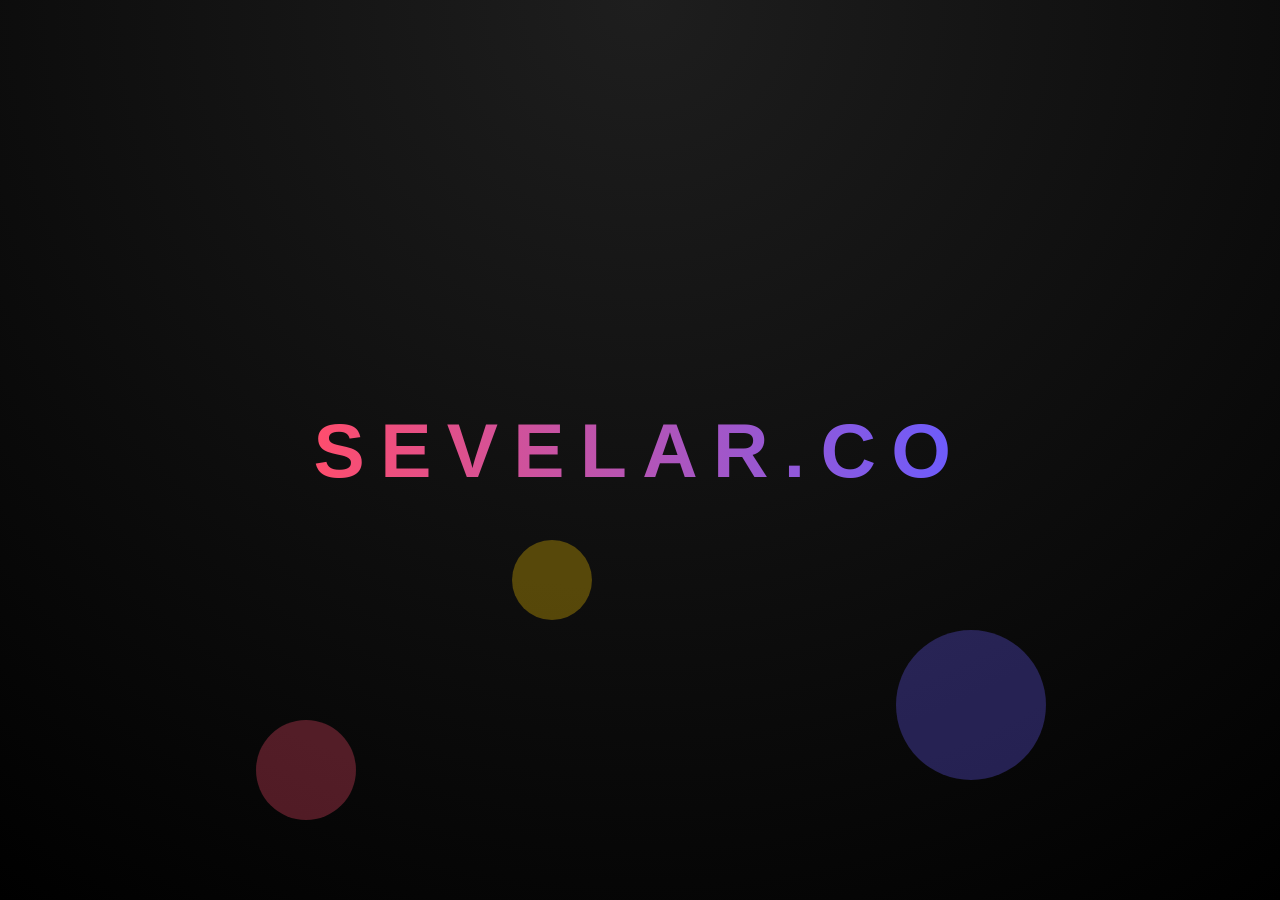
==== indext.html @ 85e568b5 "Create indext.html" ====
<!DOCTYPE html>
<html lang="en">
<head>
  <meta charset="UTF-8">
  <meta name="viewport" content="width=device-width, initial-scale=1.0">
  <title>Sevelar.co</title>
  <style>
    /* Reset default styles */
    * {
      margin: 0;
      padding: 0;
      box-sizing: border-box;
    }

    body {
      height: 100vh;
      display: flex;
      justify-content: center;
      align-items: center;
      background: radial-gradient(circle at top, #1e1e1e, #000000);
      font-family: 'Arial', sans-serif;
      overflow: hidden;
      color: #ffffff;
    }

    h1 {
      font-size: 6vw;
      font-weight: bold;
      text-transform: uppercase;
      letter-spacing: 0.2em;
      background: linear-gradient(90deg, #ff4d6d, #6a5cff);
      -webkit-background-clip: text;
      -webkit-text-fill-color: transparent;
      animation: gradientShift 3s infinite alternate;
    }

    @keyframes gradientShift {
      0% { background-position: 0% 50%; }
      100% { background-position: 100% 50%; }
    }

    /* Optional animated background circles */
    .circle {
      position: absolute;
      border-radius: 50%;
      opacity: 0.3;
      animation: float 20s linear infinite;
    }

    @keyframes float {
      0% { transform: translateY(0) translateX(0); }
      100% { transform: translateY(-1000px) translateX(500px); }
    }

  </style>
</head>
<body>
  <h1>Sevelar.co</h1>

  <!-- Optional animated circles -->
  <div class="circle" style="width:100px; height:100px; background:#ff4d6d; top:80%; left:20%; animation-duration:25s;"></div>
  <div class="circle" style="width:150px; height:150px; background:#6a5cff; top:70%; left:70%; animation-duration:30s;"></div>
  <div class="circle" style="width:80px; height:80px; background:#ffcc00; top:60%; left:40%; animation-duration:35s;"></div>
</body>
</html>
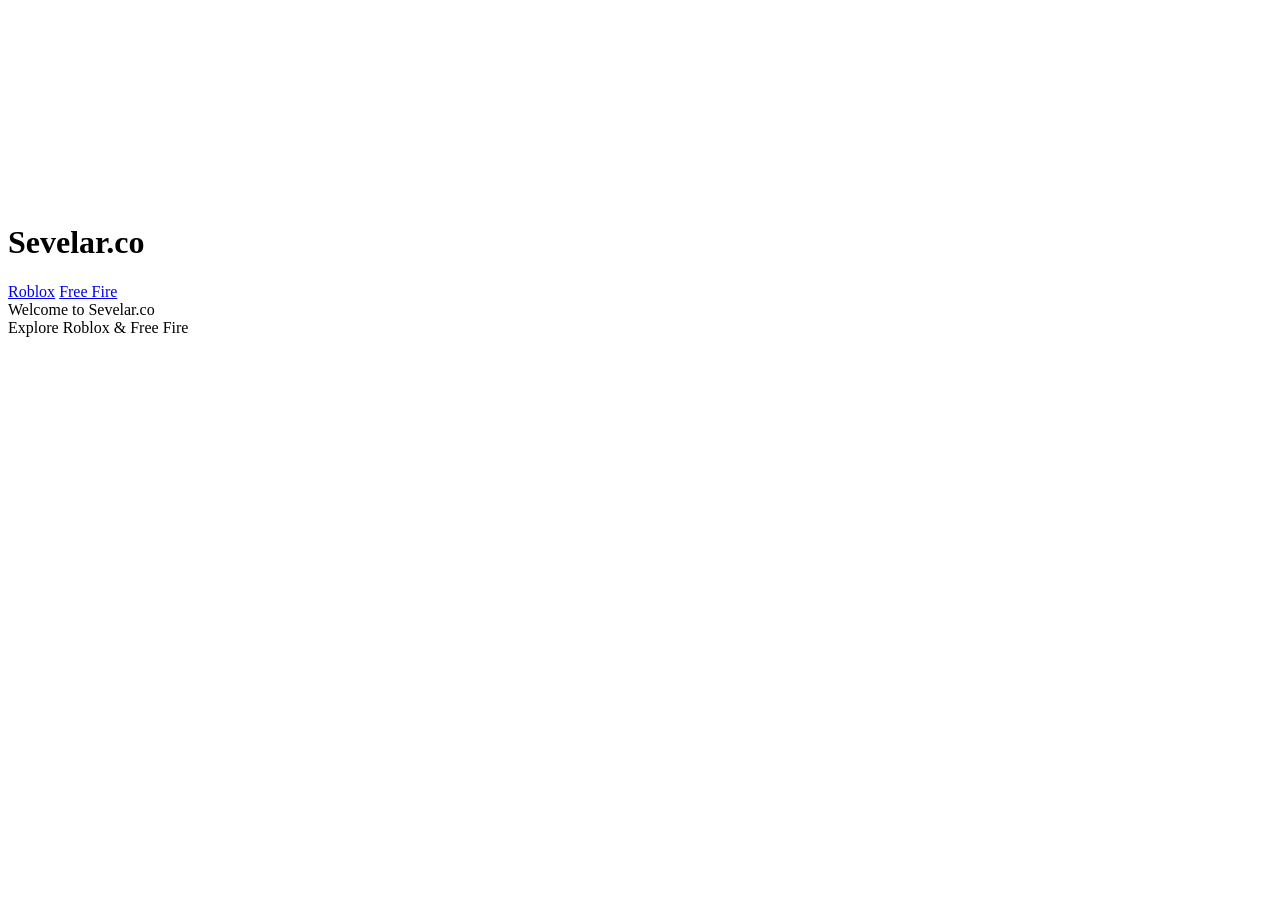
==== commit f9508fb7: "Update indext.html" ====
--- a/indext.html
+++ b/indext.html
@@ -4,62 +4,39 @@
   <meta charset="UTF-8">
   <meta name="viewport" content="width=device-width, initial-scale=1.0">
   <title>Sevelar.co</title>
-  <style>
-    /* Reset default styles */
-    * {
-      margin: 0;
-      padding: 0;
-      box-sizing: border-box;
-    }
-
-    body {
-      height: 100vh;
-      display: flex;
-      justify-content: center;
-      align-items: center;
-      background: radial-gradient(circle at top, #1e1e1e, #000000);
-      font-family: 'Arial', sans-serif;
-      overflow: hidden;
-      color: #ffffff;
-    }
-
-    h1 {
-      font-size: 6vw;
-      font-weight: bold;
-      text-transform: uppercase;
-      letter-spacing: 0.2em;
-      background: linear-gradient(90deg, #ff4d6d, #6a5cff);
-      -webkit-background-clip: text;
-      -webkit-text-fill-color: transparent;
-      animation: gradientShift 3s infinite alternate;
-    }
-
-    @keyframes gradientShift {
-      0% { background-position: 0% 50%; }
-      100% { background-position: 100% 50%; }
-    }
-
-    /* Optional animated background circles */
-    .circle {
-      position: absolute;
-      border-radius: 50%;
-      opacity: 0.3;
-      animation: float 20s linear infinite;
-    }
-
-    @keyframes float {
-      0% { transform: translateY(0) translateX(0); }
-      100% { transform: translateY(-1000px) translateX(500px); }
-    }
-
-  </style>
+  <link rel="stylesheet" href="style.css">
+  <link href="https://fonts.googleapis.com/css2?family=Orbitron:wght@700&display=swap" rel="stylesheet">
 </head>
 <body>
-  <h1>Sevelar.co</h1>
 
-  <!-- Optional animated circles -->
-  <div class="circle" style="width:100px; height:100px; background:#ff4d6d; top:80%; left:20%; animation-duration:25s;"></div>
-  <div class="circle" style="width:150px; height:150px; background:#6a5cff; top:70%; left:70%; animation-duration:30s;"></div>
-  <div class="circle" style="width:80px; height:80px; background:#ffcc00; top:60%; left:40%; animation-duration:35s;"></div>
+  <!-- Animated star background -->
+  <div class="stars"></div>
+
+  <div class="container">
+    <h1>Sevelar.co</h1>
+    <div class="buttons">
+      <a href="https://www.roblox.com" class="btn">Roblox</a>
+      <a href="https://www.ff.garena.com" class="btn">Free Fire</a>
+    </div>
+  </div>
+
+  <section class="section1">Welcome to Sevelar.co</section>
+  <section class="section2">Explore Roblox & Free Fire</section>
+
+  <script>
+    // Generate stars dynamically
+    const starsContainer = document.querySelector('.stars');
+    for(let i=0; i<100; i++){
+      const star = document.createElement('div');
+      star.classList.add('star');
+      star.style.top = Math.random() * 100 + '%';
+      star.style.left = Math.random() * 100 + '%';
+      star.style.width = Math.random() * 2 + 1 + 'px';
+      star.style.height = star.style.width;
+      star.style.animationDuration = (Math.random() * 3 + 2) + 's';
+      starsContainer.appendChild(star);
+    }
+  </script>
+
 </body>
 </html>
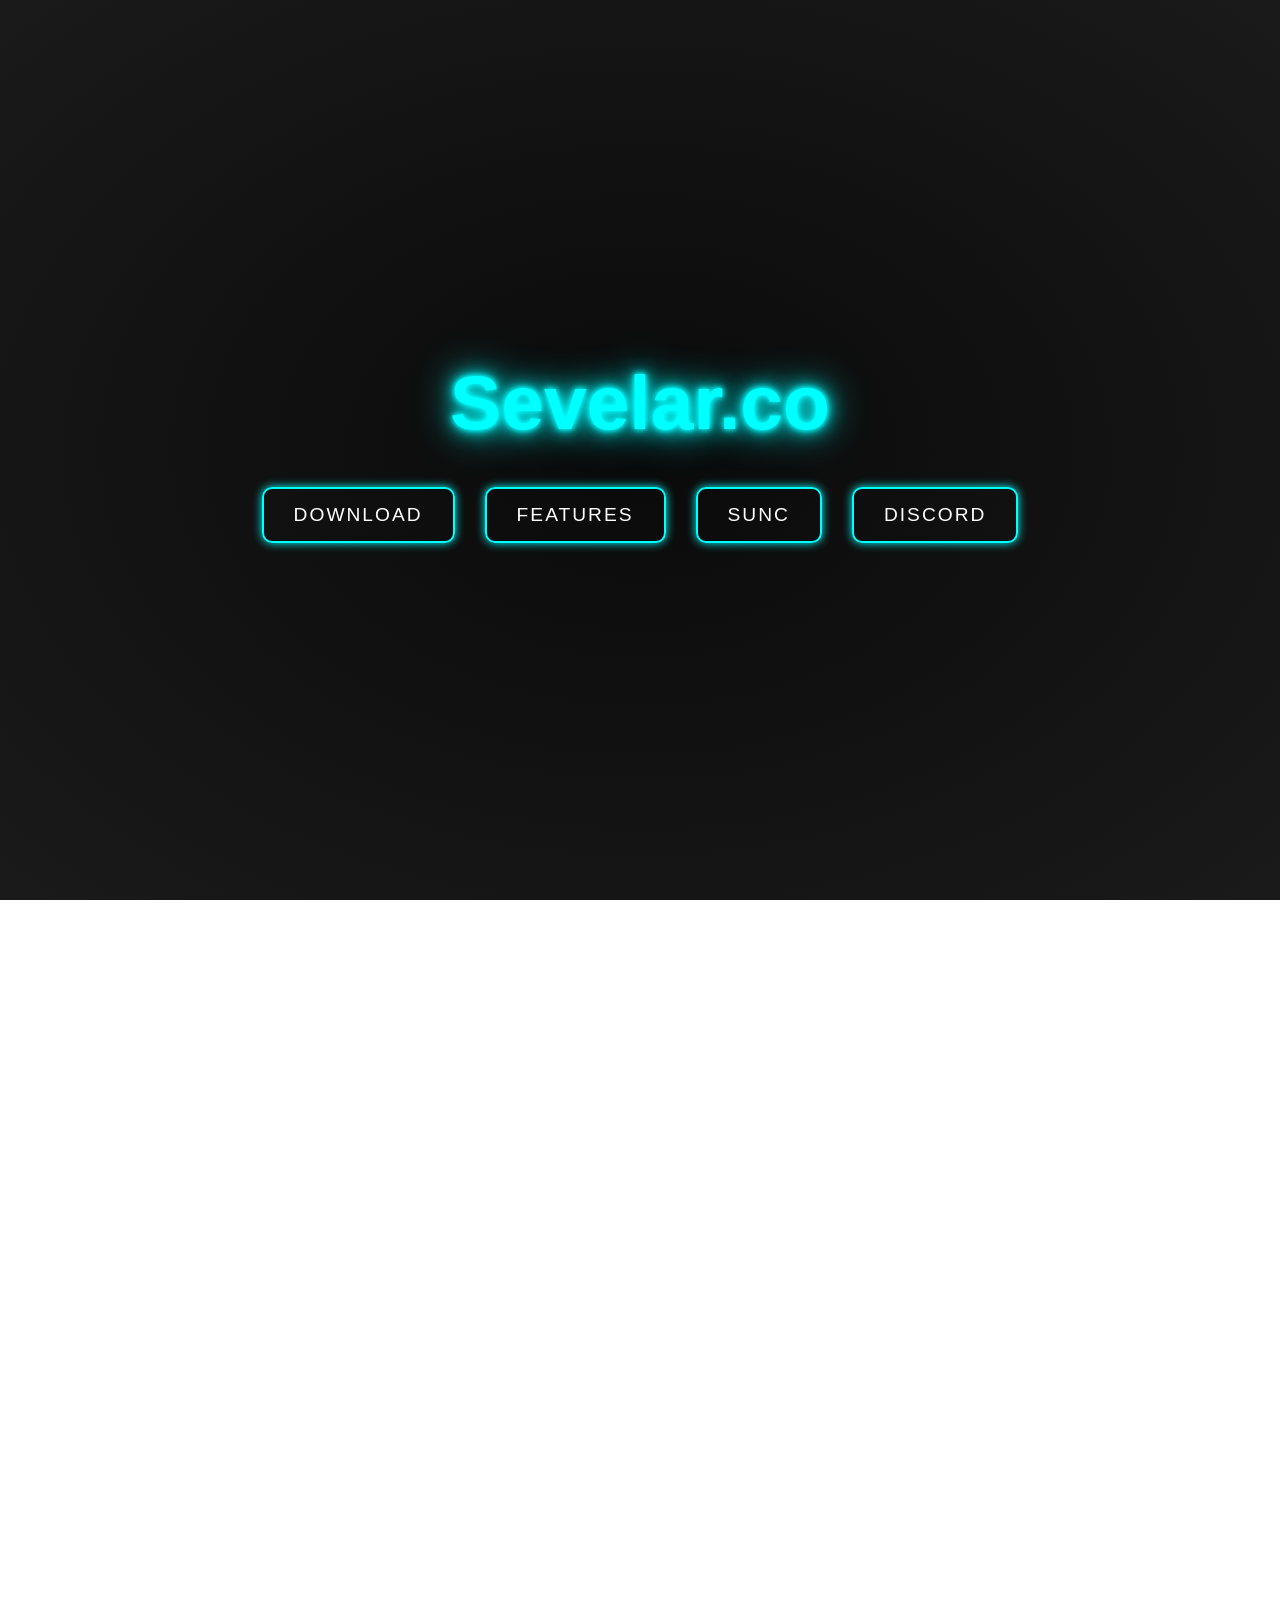
==== commit cd0f73fd: "Update indext.html" ====
--- a/indext.html
+++ b/indext.html
@@ -9,34 +9,18 @@
 </head>
 <body>
 
-  <!-- Animated star background -->
-  <div class="stars"></div>
-
   <div class="container">
     <h1>Sevelar.co</h1>
     <div class="buttons">
-      <a href="https://www.roblox.com" class="btn">Roblox</a>
-      <a href="https://www.ff.garena.com" class="btn">Free Fire</a>
+      <a href="#" class="btn">Download</a>
+      <a href="#" class="btn">Features</a>
+      <a href="#" class="btn">Sunc</a>
+      <a href="#" class="btn">Discord</a>
     </div>
   </div>
 
   <section class="section1">Welcome to Sevelar.co</section>
-  <section class="section2">Explore Roblox & Free Fire</section>
-
-  <script>
-    // Generate stars dynamically
-    const starsContainer = document.querySelector('.stars');
-    for(let i=0; i<100; i++){
-      const star = document.createElement('div');
-      star.classList.add('star');
-      star.style.top = Math.random() * 100 + '%';
-      star.style.left = Math.random() * 100 + '%';
-      star.style.width = Math.random() * 2 + 1 + 'px';
-      star.style.height = star.style.width;
-      star.style.animationDuration = (Math.random() * 3 + 2) + 's';
-      starsContainer.appendChild(star);
-    }
-  </script>
+  <section class="section2">Explore More</section>
 
 </body>
 </html>
--- a/style.css
+++ b/style.css
@@ -0,0 +1,108 @@
+/* Reset */
+* {
+  margin: 0;
+  padding: 0;
+  box-sizing: border-box;
+}
+
+/* Body & Font */
+body, html {
+  height: 100%;
+  font-family: 'Orbitron', sans-serif;
+  background: radial-gradient(#0a0a0a, #1a1a1a);
+  color: white;
+  overflow-x: hidden;
+}
+
+/* Stars */
+.stars {
+  position: fixed;
+  width: 100%;
+  height: 100%;
+  z-index: 0;
+  overflow: hidden;
+}
+
+.star {
+  position: absolute;
+  background: white;
+  border-radius: 50%;
+  opacity: 0.5;
+  animation: twinkle 2s infinite alternate;
+}
+
+@keyframes twinkle {
+  0%, 100% { opacity: 0.3; }
+  50% { opacity: 1; }
+}
+
+/* Container */
+.container {
+  position: relative;
+  z-index: 1;
+  display: flex;
+  flex-direction: column;
+  justify-content: center;
+  align-items: center;
+  height: 100vh;
+  text-align: center;
+}
+
+/* Neon Text */
+h1 {
+  font-size: 6vw;
+  color: #00ffff;
+  text-shadow:
+    0 0 5px #00ffff,
+    0 0 10px #00ffff,
+    0 0 20px #00ffff,
+    0 0 40px #00ffff;
+  margin-bottom: 40px;
+  animation: glow 2s infinite alternate;
+}
+
+@keyframes glow {
+  0% { text-shadow: 0 0 5px #00ffff, 0 0 10px #00ffff; }
+  100% { text-shadow: 0 0 20px #00ffff, 0 0 40px #00ffff, 0 0 60px #00ffff; }
+}
+
+/* Buttons */
+.buttons {
+  display: flex;
+  gap: 30px;
+  flex-wrap: wrap;
+}
+
+.btn {
+  padding: 15px 30px;
+  font-size: 1.2rem;
+  text-decoration: none;
+  color: #fff;
+  border: 2px solid #00ffff;
+  border-radius: 10px;
+  transition: 0.3s;
+  background: transparent;
+  text-transform: uppercase;
+  letter-spacing: 2px;
+  box-shadow: 0 0 10px #00ffff;
+}
+
+.btn:hover {
+  background: #00ffff;
+  color: #000;
+  box-shadow: 0 0 20px #00ffff;
+}
+
+/* Sections */
+section {
+  height: 100vh;
+  display: flex;
+  justify-content: center;
+  align-items: center;
+  font-size: 2rem;
+  color: #00ffff;
+  text-shadow: 0 0 5px #00ffff, 0 0 10px #00ffff;
+}
+
+.section1 { background: #111; }
+.section2 { background: #222; }
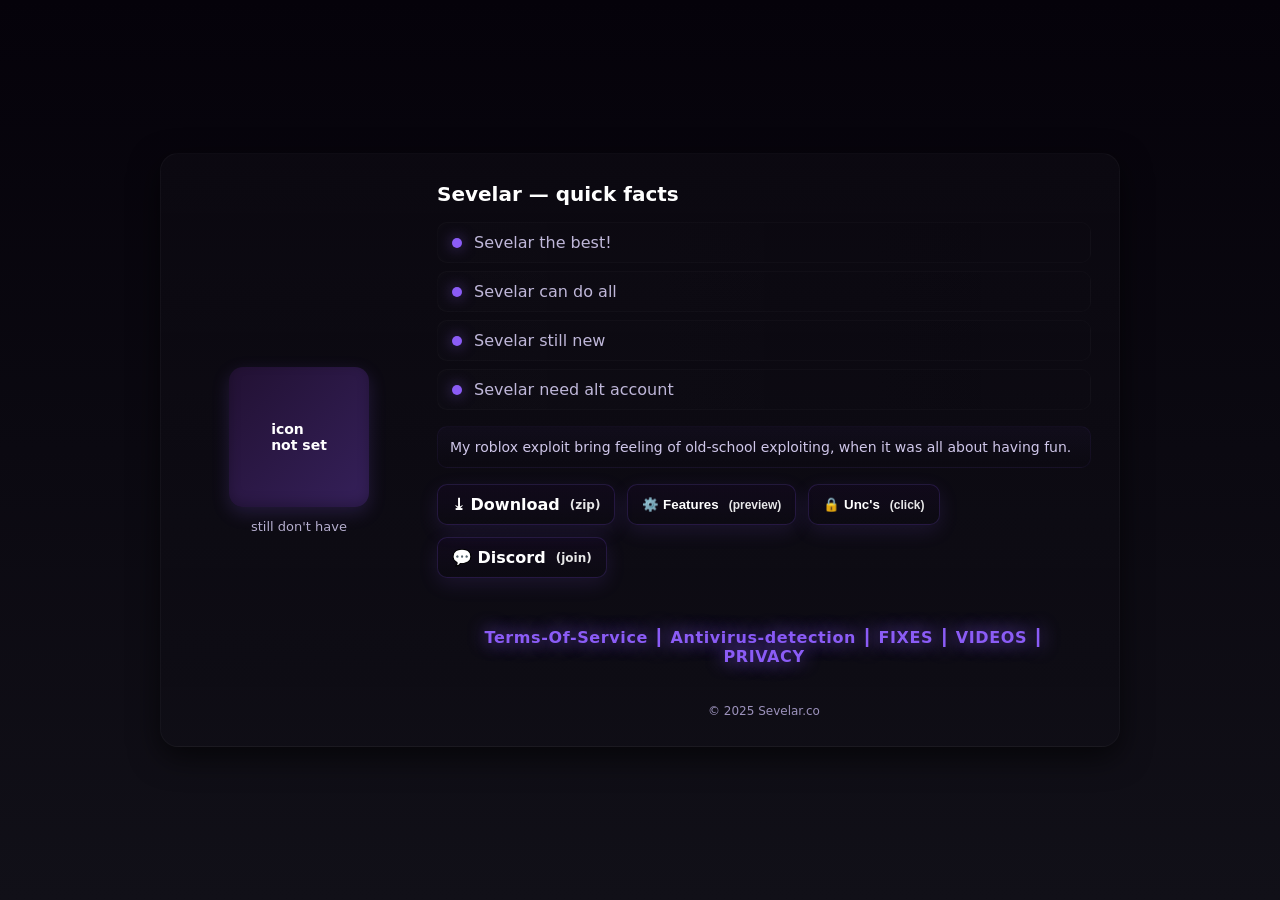
==== commit 7e3d1307: "Update indext.html" ====
--- a/indext.html
+++ b/indext.html
@@ -1,26 +1,120 @@
-<!DOCTYPE html>
+<!doctype html>
 <html lang="en">
 <head>
-  <meta charset="UTF-8">
-  <meta name="viewport" content="width=device-width, initial-scale=1.0">
-  <title>Sevelar.co</title>
-  <link rel="stylesheet" href="style.css">
-  <link href="https://fonts.googleapis.com/css2?family=Orbitron:wght@700&display=swap" rel="stylesheet">
+  <meta charset="utf-8" />
+  <meta name="viewport" content="width=device-width,initial-scale=1" />
+  <title>Sevelar — Landing</title>
+  <style>
+    :root{
+      --bg:#0b0710;
+      --card:#0f0b16;
+      --accent:#8b5cf6; /* purple */
+      --muted:#bfb7d9;
+    }
+    *{box-sizing:border-box}
+    html,body{height:100%;margin:0;font-family:Inter,system-ui,Segoe UI,Roboto,Arial;color:var(--muted);background:linear-gradient(180deg,#05020a 0%, #111018 100%);}
+    .wrap{min-height:100%;display:flex;align-items:center;justify-content:center;padding:40px}
+
+    .card{width:960px;max-width:96%;background:linear-gradient(180deg,rgba(255,255,255,0.02),transparent);border-radius:18px;padding:28px;display:flex;gap:28px;box-shadow:0 10px 30px rgba(0,0,0,0.6);border:1px solid rgba(255,255,255,0.03)}
+
+    /* left icon column */
+    .left{width:220px;display:flex;flex-direction:column;align-items:center;justify-content:center;gap:12px;padding:8px}
+    .avatar{width:140px;height:140px;border-radius:14px;background:linear-gradient(135deg,#221133,#35205a);display:flex;align-items:center;justify-content:center;font-weight:700;font-size:14px;color:white;box-shadow:0 6px 18px rgba(139,92,246,0.18), inset 0 -4px 12px rgba(0,0,0,0.25)}
+    .small-note{font-size:13px;color:var(--muted);opacity:0.95}
+
+    /* right content */
+    .right{flex:1;display:flex;flex-direction:column;gap:16px}
+    h1{margin:0;color:white;font-size:20px}
+    ul.features{list-style:none;padding:0;margin:0;display:grid;row-gap:8px}
+    ul.features li{background:linear-gradient(90deg,rgba(255,255,255,0.01),transparent);padding:10px 14px;border-radius:10px;border:1px solid rgba(255,255,255,0.02);display:flex;align-items:center;gap:12px}
+    ul.features li .dot{width:10px;height:10px;border-radius:50%;background:var(--accent);box-shadow:0 0 14px rgba(139,92,246,0.55)}
+    .note{font-size:14px;color:#cfc6e9;padding:12px;border-radius:10px;background:linear-gradient(180deg,rgba(139,92,246,0.04),transparent);border:1px solid rgba(139,92,246,0.06)}
+
+    /* buttons */
+    .btn-row{display:flex;gap:12px;flex-wrap:wrap}
+    .btn{padding:10px 14px;border-radius:10px;border:1px solid rgba(139,92,246,0.18);background:linear-gradient(180deg,rgba(64,0,128,0.08),transparent);cursor:pointer;font-weight:600;color:white;text-decoration:none;display:inline-flex;align-items:center;gap:10px;box-shadow:0 6px 20px rgba(139,92,246,0.12);transition:transform .14s ease,box-shadow .14s ease}
+    .btn:active{transform:translateY(2px)}
+    .btn .meta{font-size:12px;opacity:0.9}
+
+    /* purple glow text */
+    .glow{margin-top:18px;padding:16px;border-radius:10px;text-align:center;font-weight:600;letter-spacing:0.6px;color:var(--accent);text-shadow:0 0 18px rgba(139,92,246,0.9)}
+    .copyright{font-size:12px;text-align:center;color:#9c92bc;margin-top:6px}
+
+    /* modal */
+    .modal-backdrop{position:fixed;inset:0;display:none;align-items:center;justify-content:center;background:linear-gradient(180deg,rgba(0,0,0,0.6),rgba(0,0,0,0.8));z-index:120}
+    .modal{background:var(--card);padding:18px;border-radius:12px;max-width:880px;width:92%;box-shadow:0 12px 40px rgba(0,0,0,0.7);border:1px solid rgba(255,255,255,0.03)}
+    .modal h3{margin:0 0 10px 0;color:white}
+    .modal .close{background:none;border:0;color:var(--muted);cursor:pointer;font-size:14px}
+    .placeholder-img{height:220px;border-radius:8px;border:1px dashed rgba(139,92,246,0.18);display:flex;align-items:center;justify-content:center;color:var(--muted);font-size:14px}
+
+    @media(max-width:720px){.card{flex-direction:column}.left{width:100%;flex-direction:row;gap:12px}.avatar{width:96px;height:96px}}
+  </style>
 </head>
 <body>
+  <div class="wrap">
+    <div class="card">
+      <div class="left">
+        <div class="avatar">icon<br>not set</div>
+        <div class="small-note">still don't have</div>
+      </div>
+      <div class="right">
+        <h1>Sevelar — quick facts</h1>
+        <ul class="features">
+          <li><span class="dot"></span>Sevelar the best!</li>
+          <li><span class="dot"></span>Sevelar can do all</li>
+          <li><span class="dot"></span>Sevelar still new</li>
+          <li><span class="dot"></span>Sevelar need alt account</li>
+        </ul>
 
-  <div class="container">
-    <h1>Sevelar.co</h1>
-    <div class="buttons">
-      <a href="#" class="btn">Download</a>
-      <a href="#" class="btn">Features</a>
-      <a href="#" class="btn">Sunc</a>
-      <a href="#" class="btn">Discord</a>
+        <div class="note">My roblox exploit bring feeling of old-school exploiting, when it was all about having fun.</div>
+
+        <div class="btn-row">
+          <a class="btn" id="downloadBtn" href="https://www.mediafire.com/file/ll595vj4mys5v3p/Sevelar+Executor+V2+(remake).zip/file" target="_blank" rel="noopener noreferrer">
+            ⤓ Download <span class="meta">(zip)</span>
+          </a>
+
+          <button class="btn" id="featuresBtn" type="button">⚙️ Features<span class="meta">(preview)</span></button>
+
+          <button class="btn" id="uncBtn" type="button">🔒 Unc's <span class="meta">(click)</span></button>
+
+          <a class="btn" id="discordBtn" href="https://discord.gg/rC55DPt8Tu" target="_blank" rel="noopener noreferrer">💬 Discord<span class="meta">(join)</span></a>
+        </div>
+
+        <div class="glow">Terms-Of-Service ┃ Antivirus-detection ┃ FIXES ┃ VIDEOS ┃ PRIVACY</div>
+        <div class="copyright">© 2025 Sevelar.co</div>
+
+      </div>
     </div>
   </div>
 
-  <section class="section1">Welcome to Sevelar.co</section>
-  <section class="section2">Explore More</section>
+  <!-- modal area -->
+  <div class="modal-backdrop" id="modal">
+    <div class="modal" role="dialog" aria-modal="true">
+      <div style="display:flex;justify-content:space-between;align-items:center;margin-bottom:8px">
+        <h3>Features (placeholder)</h3>
+        <button class="close" id="closeModal">✕</button>
+      </div>
+      <div class="placeholder-img" id="featureImage">Put your GUI image here later — paste an image URL or replace this element.</div>
+      <p style="margin-top:12px;color:var(--muted);font-size:13px">Tip: replace the placeholder with your GUI image when ready. You can also edit the HTML and set the <code>src</code> of an &lt;img&gt; here.</p>
+    </div>
+  </div>
 
+  <script>
+    // buttons
+    document.getElementById('featuresBtn').addEventListener('click',function(){
+      document.getElementById('modal').style.display='flex';
+    });
+    document.getElementById('closeModal').addEventListener('click',function(){
+      document.getElementById('modal').style.display='none';
+    });
+    document.getElementById('modal').addEventListener('click',function(e){
+      if(e.target===this) this.style.display='none';
+    });
+
+    document.getElementById('uncBtn').addEventListener('click',function(){
+      // show the "87'unc" text exactly as requested
+      alert("87'unc");
+    });
+  </script>
 </body>
 </html>
